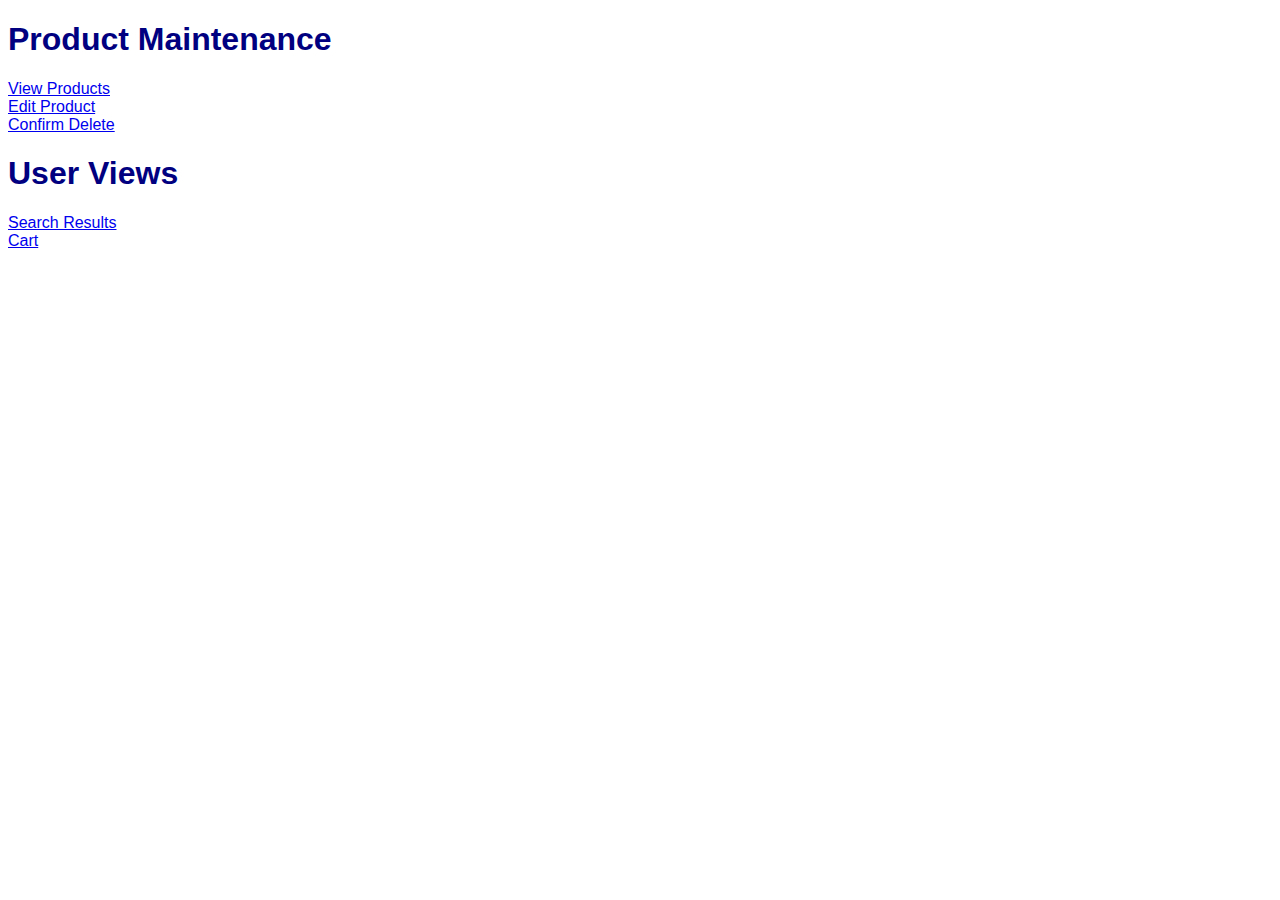
==== WebContent/index.html @ d291a3d5 "initial commit, framework" ====
<!DOCTYPE html PUBLIC "-//W3C//DTD HTML 4.01 Transitional//EN" "http://www.w3.org/TR/html4/loose.dtd">
<html>
<head>
    <meta http-equiv="Content-Type" content="text/html; charset=ISO-8859-1">
    <title>Product Maintenance</title>
    <link rel="stylesheet" href="styles/main.css">
</head>

<body>

<h1>Product Maintenance</h1>
<a href="productMaint.html">View Products</a><br />
<a href="editProduct.html">Edit Product</a><br />
<a href="confirmDelete.html">Confirm Delete</a><br />

<h1>User Views</h1>
<a href="searchResults.html">Search Results</a><br />
<a href="cart.html">Cart</a><br />

</body>
</html>
---- WebContent/styles/main.css ----
body {
    font-family: Arial, Helvetica, sans-serif;
}

section {
    width: 450px;
    margin: 0 auto;
    padding: 20px 20px;
    background: white;
    border: 2px solid navy;
}

h1 {
    color: navy;
}

label {
    width: 6em;
    padding-right: 1em;
    float: left;
}

form {
	margin-bottom: 0px;
}

table {
    border-collapse: collapse;
}

table, th, td {
    border: 1px solid black;
}

th, td {
    padding: 5px;
    text-align: left;
}

input[type="text"] {  /* An attribute selector */
    float: left;
    margin-bottom: .5em;
}

input[type="submit"] {  /* An attribute selector */
    margin-bottom: .5em;
    margin-top: .5em;
    float: left;
}

br {
    clear: left;
}

.error {
    color: red;
    font-weight: bold;
    margin-bottom: .5em;
}
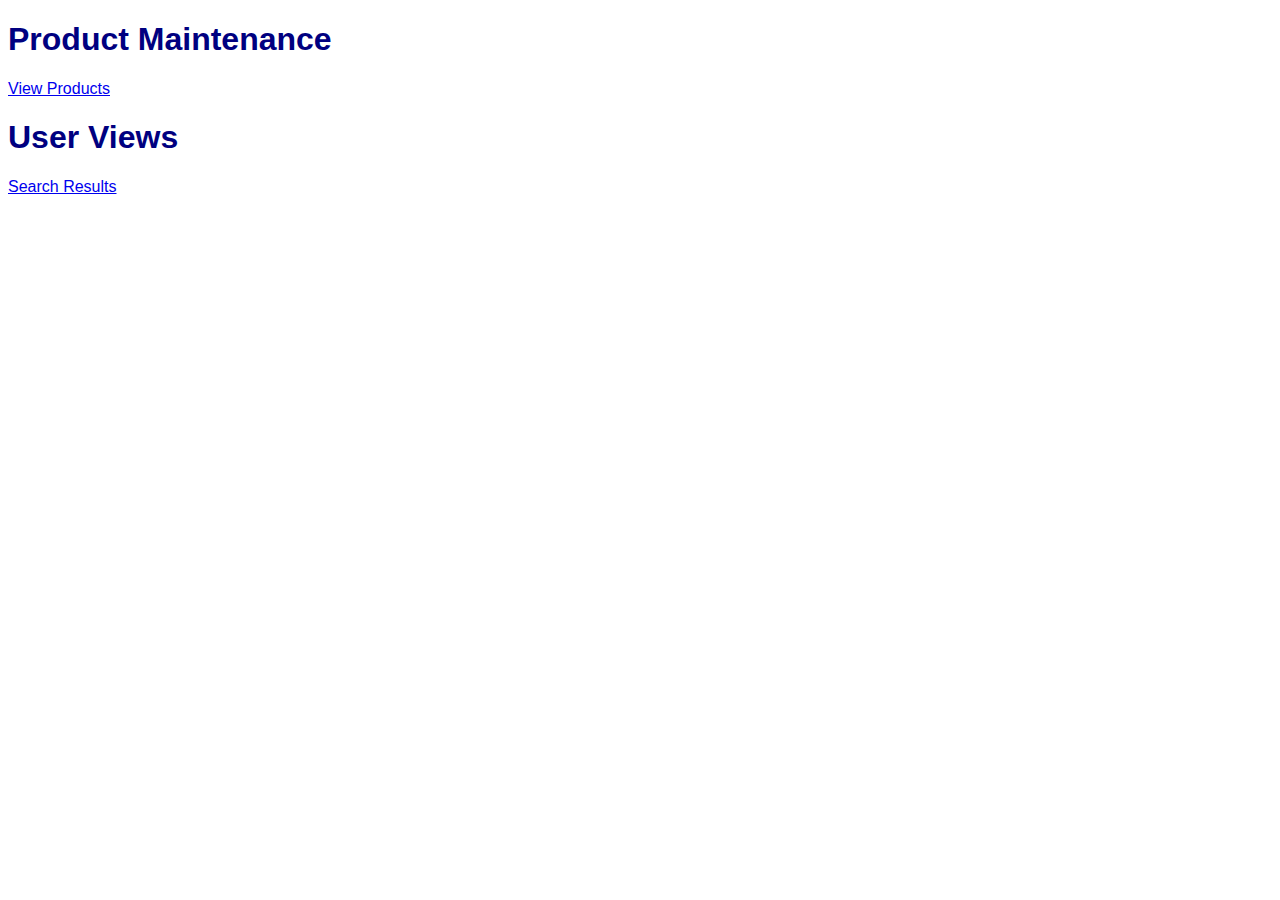
==== commit 2c1a909d: "sig changes, products done, begin cart" ====
--- a/WebContent/index.html
+++ b/WebContent/index.html
@@ -9,13 +9,11 @@
 <body>
 
 <h1>Product Maintenance</h1>
-<a href="productMaint.html">View Products</a><br />
-<a href="editProduct.html">Edit Product</a><br />
-<a href="confirmDelete.html">Confirm Delete</a><br />
+<a href="/msl/GetProducts?st=0">View Products</a><br />
+
 
 <h1>User Views</h1>
-<a href="searchResults.html">Search Results</a><br />
-<a href="cart.html">Cart</a><br />
+<a href="/msl/GetProducts?st=1">Search Results</a><br />
 
 </body>
 </html>